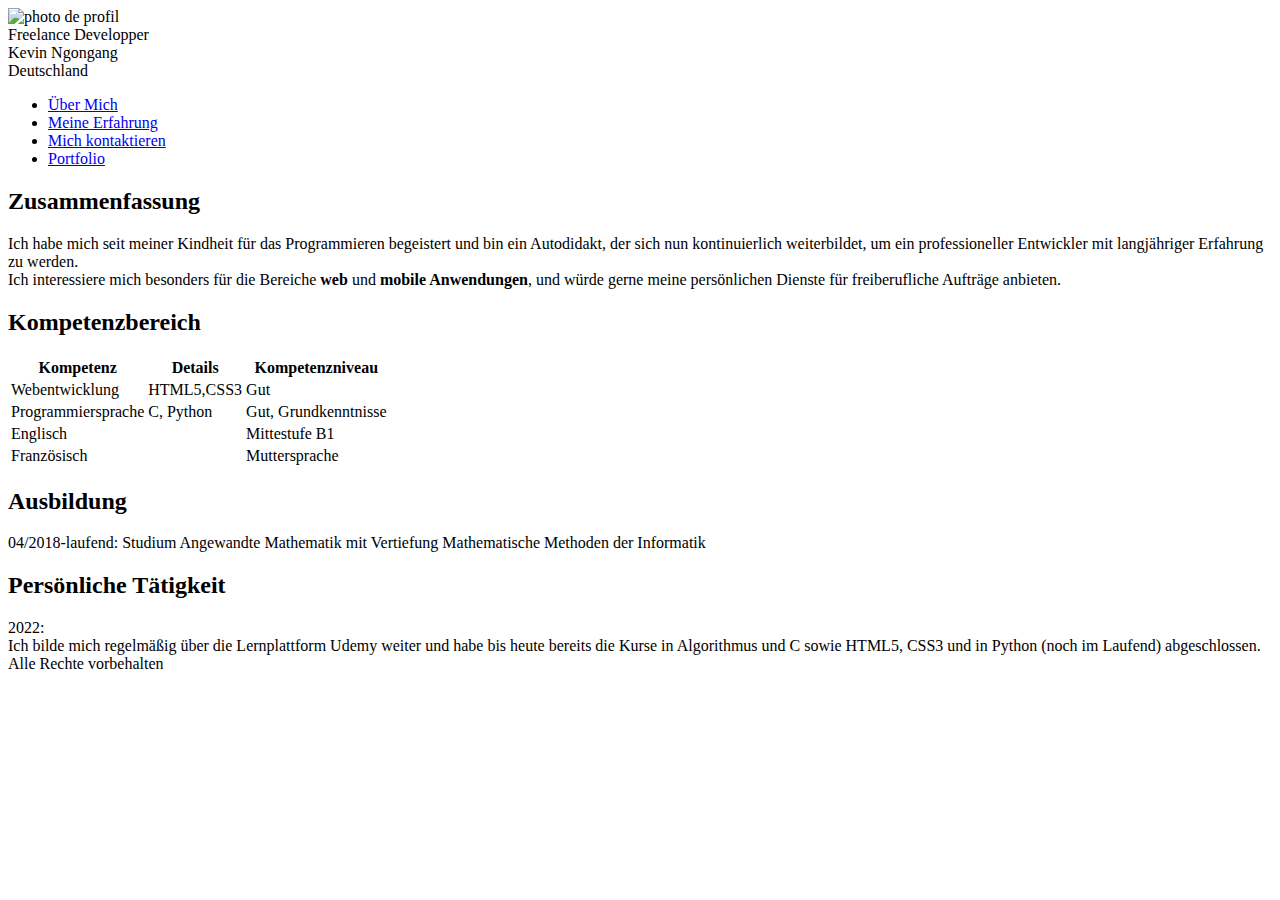
==== code/index.html @ c9daf079 "porte-folio" ====
<!DOCTYPE html>
 <html lang="de">
     <head>
         <meta charset="UTF-8"/>
         <meta name="decription" content="Kevin Ngongang Lebenslauf-Startseite"/>
         <title>Mon CV</title>
        <link rel="stylesheet" type="text/css" href="/css/main.css"/>
        <link rel="stylesheet" type="text/css" href="/css/menu.css"/>
     </head>
     <body>
        <!--Header-->
        <div class="header">
            <div class="photo_perso">
                <img src="/images/profile.png" alt="photo de profil" />
            </div>
            <div class="poste_recherche size40 color_blue_dark">
                Freelance Developper
            </div>
            <div class="info_perso size40 color_blue_dark">
                Kevin Ngongang <br/>
                Deutschland

            </div>
        </div>
        <!--Nav-->
        <nav class="bg_color_blue">
            <ul>
                
                <li class="menu_info">
                    <a href="index.html">Über Mich</a>
                </li>
                <li class="menu_expereience">
                    <a  href="erfahrung.html">Meine Erfahrung</a>
                </li>
                <li class="menu_contact">
                    <a href="contact.html">Mich kontaktieren</a>
                </li>
                <li class="menu_contact">
                    <a href="rezept.html" target="_blank">Portfolio</a>
                </li>
            </ul>
        </nav>
        <!--Corps du site-->
        <div class="corps size20">
            <h2 class="color_blue_dark size40 border_bottom_dark">Zusammenfassung</h2>
            <div>
                Ich habe mich seit meiner Kindheit für das Programmieren begeistert und bin ein Autodidakt, der sich nun kontinuierlich weiterbildet, um ein professioneller Entwickler mit langjähriger Erfahrung zu werden.
                <br/>
                Ich interessiere mich besonders für die Bereiche <b>web</b> und <b>mobile Anwendungen</b>, und würde gerne meine persönlichen Dienste für freiberufliche Aufträge anbieten.
                <br/>

            </div>
            <h2 class="color_blue_dark size40 border_bottom_dark">Kompetenzbereich</h2>
            <div class="kompetenzbreich">
                <table>
                    <tr>
                        <th class="color_blue_light">Kompetenz</th>  
                        <th class="color_blue_light">Details</th>
                        <th class="color_blue_light">Kompetenzniveau</th>
                    </tr>
                    <tr>
                        <td>Webentwicklung</td>
                        <td>HTML5,CSS3</td>
                        <td>Gut</td>
                    </tr>
                    <tr>
                        <td>Programmiersprache</td>
                        <td>C, Python</td>
                        <td>Gut, Grundkenntnisse</td>
                    </tr>
                    <tr>
                        <td colspan="2">Englisch</td> 
                        <td>Mittestufe B1</td>
                    </tr>
                    <tr>
                        <td colspan="2">Französisch</td>
                        <td>Muttersprache</td>
                    </tr>
                </table>
            </div>
            <h2 class="color_blue_dark size40 border_bottom_dark">Ausbildung</h2>
            <div>
                04/2018-laufend: Studium Angewandte Mathematik mit
                Vertiefung Mathematische Methoden der Informatik
            </div>
            <h2 class="color_blue_dark size40 border_bottom_dark">Persönliche Tätigkeit</h2>
            <div>
                <div class="gauche">2022:</div>
                <div class="gauche col2">
                    Ich bilde mich regelmäßig über die Lernplattform Udemy weiter und habe bis heute bereits die Kurse in
                    Algorithmus und C  sowie HTML5, CSS3 und in Python (noch im Laufend) abgeschlossen.
                </div>
            </div>
            <div class="clear"></div> 
        </div>

        <!--Footer du Site-->
        <div class="footer text_center color_white bg_color_blue">
            Alle Rechte vorbehalten
        </div>
     </body>
 </html>
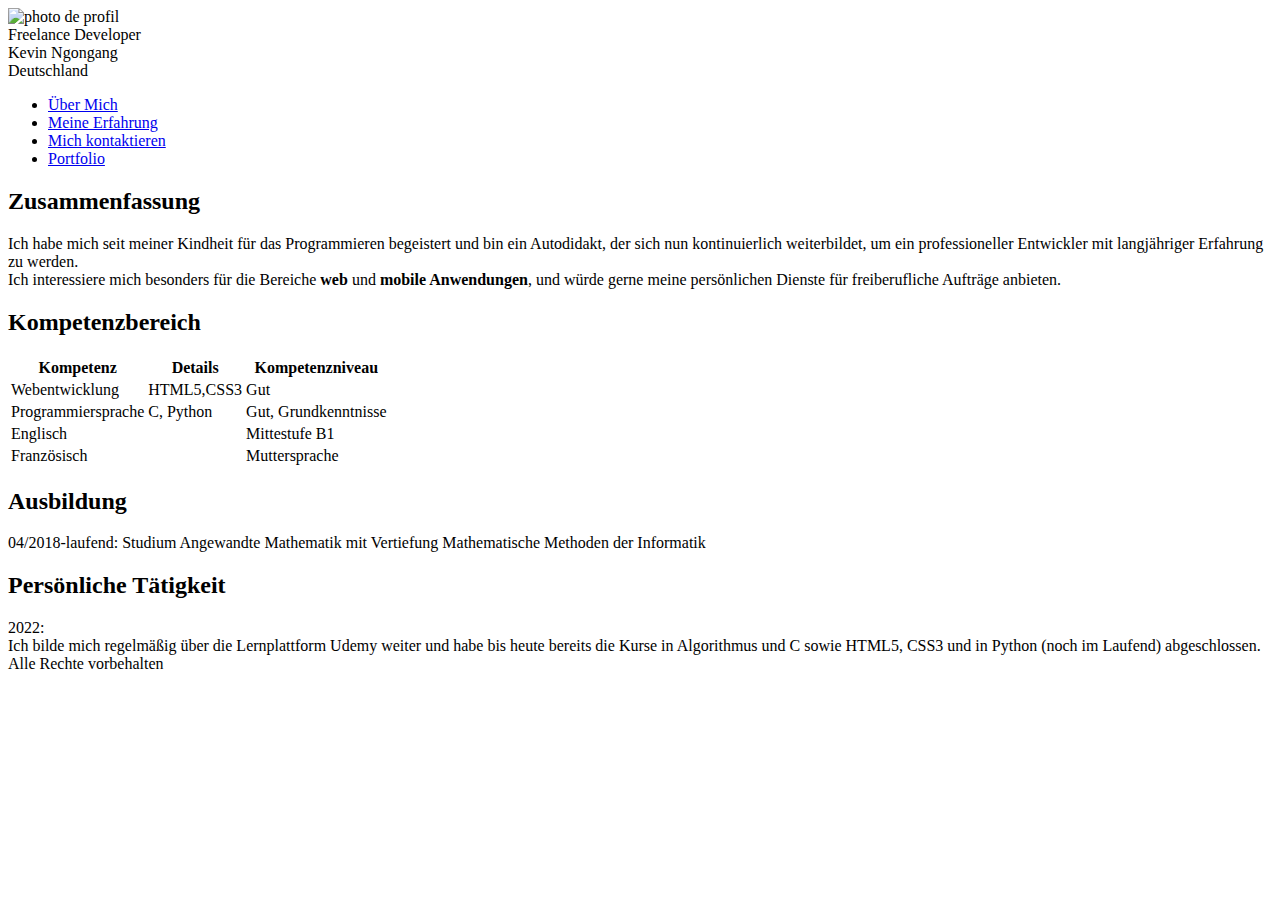
==== commit 829b4b53: "developper to developer" ====
--- a/code/index.html
+++ b/code/index.html
@@ -14,7 +14,7 @@
                 <img src="/images/profile.png" alt="photo de profil" />
             </div>
             <div class="poste_recherche size40 color_blue_dark">
-                Freelance Developper
+                Freelance Developer
             </div>
             <div class="info_perso size40 color_blue_dark">
                 Kevin Ngongang <br/>
@@ -99,4 +99,4 @@
             Alle Rechte vorbehalten
         </div>
      </body>
- </html>+ </html>
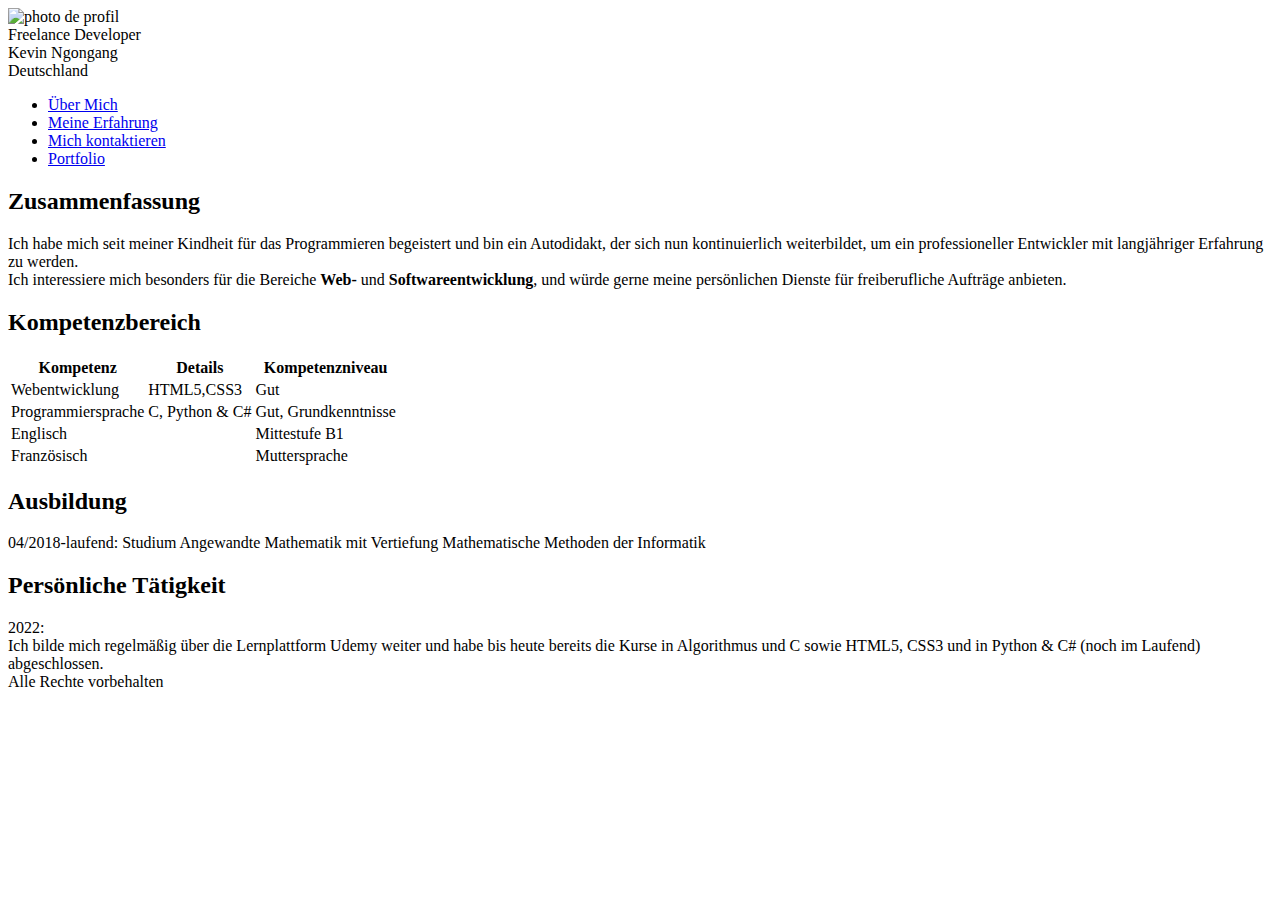
==== commit e6e49462: "Update index.html" ====
--- a/code/index.html
+++ b/code/index.html
@@ -46,7 +46,7 @@
             <div>
                 Ich habe mich seit meiner Kindheit für das Programmieren begeistert und bin ein Autodidakt, der sich nun kontinuierlich weiterbildet, um ein professioneller Entwickler mit langjähriger Erfahrung zu werden.
                 <br/>
-                Ich interessiere mich besonders für die Bereiche <b>web</b> und <b>mobile Anwendungen</b>, und würde gerne meine persönlichen Dienste für freiberufliche Aufträge anbieten.
+                Ich interessiere mich besonders für die Bereiche <b>Web-</b> und <b>Softwareentwicklung</b>, und würde gerne meine persönlichen Dienste für freiberufliche Aufträge anbieten.
                 <br/>
 
             </div>
@@ -65,7 +65,7 @@
                     </tr>
                     <tr>
                         <td>Programmiersprache</td>
-                        <td>C, Python</td>
+                        <td>C, Python & C#</td>
                         <td>Gut, Grundkenntnisse</td>
                     </tr>
                     <tr>
@@ -88,7 +88,7 @@
                 <div class="gauche">2022:</div>
                 <div class="gauche col2">
                     Ich bilde mich regelmäßig über die Lernplattform Udemy weiter und habe bis heute bereits die Kurse in
-                    Algorithmus und C  sowie HTML5, CSS3 und in Python (noch im Laufend) abgeschlossen.
+                    Algorithmus und C  sowie HTML5, CSS3 und in Python & C# (noch im Laufend) abgeschlossen.
                 </div>
             </div>
             <div class="clear"></div> 
